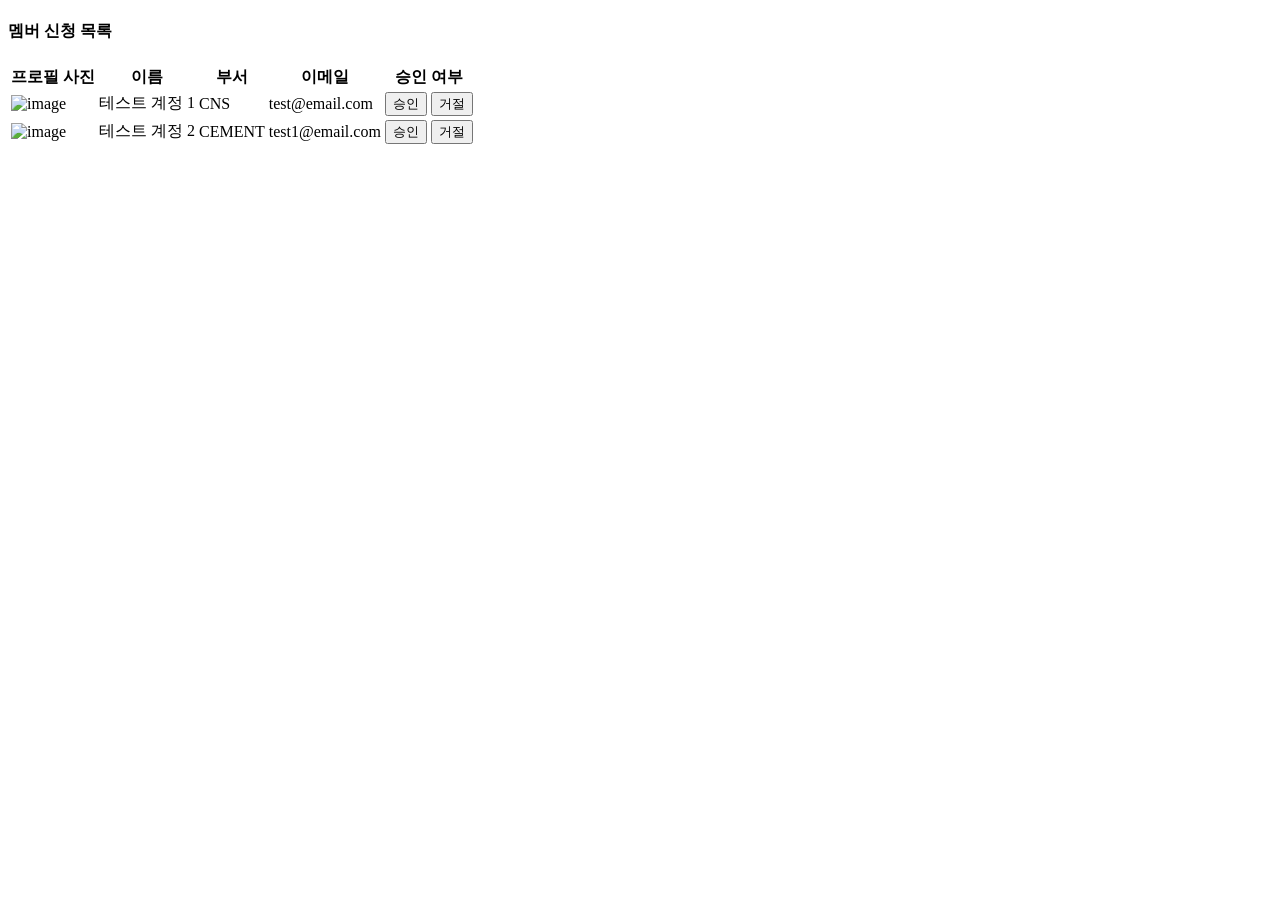
==== src/main/resources/templates/apply-member.html @ 8a113c7a "Feat: 관리자 페이지 생성 및 로그인, 멤버 계정 신청 구현" ====
<!DOCTYPE html>
<html lang="ko" xmlns:th="http://www.thymeleaf.org">
<head>
  <!-- Required meta tags -->
  <meta charset="utf-8">
  <meta name="viewport" content="width=device-width, initial-scale=1, shrink-to-fit=no">
  <title>CEMENT</title>
  <!-- plugins:css -->
  <link rel="stylesheet" href="/vendors/mdi/css/materialdesignicons.min.css">
  <link rel="stylesheet" href="/vendors/css/vendor.bundle.base.css">
  <!-- endinject -->
  <!-- Plugin css for this page -->
  <link rel="stylesheet" href="/vendors/jvectormap/jquery-jvectormap.css">
  <link rel="stylesheet" href="/vendors/flag-icon-css/css/flag-icon.min.css">
  <link rel="stylesheet" href="/vendors/owl-carousel-2/owl.carousel.min.css">
  <link rel="stylesheet" href="/vendors/owl-carousel-2/owl.theme.default.min.css">
  <!-- End plugin css for this page -->
  <!-- inject:css -->
  <!-- endinject -->
  <!-- Layout styles -->
  <link rel="stylesheet" href="/css/style.css">
  <!-- End layout styles -->
  <link rel="shortcut icon" href="/images/favicon.png" />
  <!-- Component -->
  <script src="component/SideBar.js"></script>
  <script src="component/HeaderBar.js"></script>
</head>
  <body>
    <div class="container-scroller">
      <!-- partial:partials/_sidebar.html -->

      <side-bar></side-bar>

      <!-- partial -->
      <div class="container-fluid page-body-wrapper">
        <!-- partial:partials/_navbar.html -->
        <header-bar></header-bar>

        <!-- partial -->
        <div class="main-panel">

          <div class="col-lg-12 grid-margin stretch-card">
            <div class="card">
              <div class="card-body">
                <h4 class="card-title">멤버 신청 목록</h4>
                <div class="table-responsive">
                  <table class="table table-striped">
                    <thead>
                    <tr>
                      <th> 프로필 사진 </th>
                      <th> 이름 </th>
                      <th> 부서 </th>
                      <th> 이메일 </th>
                      <th> 승인 여부 </th>
                    </tr>
                    </thead>
                    <tbody>
                    <tr>
                      <td class="py-1">
                        <img src="/images/faces-clipart/pic-1.png" alt="image" />
                      </td>
                      <td> 테스트 계정 1 </td>
                      <td> CNS </td>
                      <td> test@email.com </td>
                      <td>
                        <button type="button" class="btn btn-outline-success btn-fw">승인</button>
                        <button type="button" class="btn btn-outline-danger btn-fw">거절</button>
                      </td>
                    </tr>
                    <tr>
                      <td class="py-1">
                        <img src="/images/faces-clipart/pic-1.png" alt="image" />
                      </td>
                      <td> 테스트 계정 2 </td>
                      <td> CEMENT </td>
                      <td> test1@email.com </td>
                      <td>
                        <button type="button" class="btn btn-outline-success btn-fw">승인</button>
                        <button type="button" class="btn btn-outline-danger btn-fw">거절</button>
                      </td>
                    </tr>
                    </tbody>
                  </table>
                </div>
              </div>
            </div>
          </div>
          <!-- content-wrapper ends -->
          <!-- partial:partials/_footer.html -->
          <footer class="footer">

          </footer>
          <!-- partial -->
        </div>
        <!-- main-panel ends -->
      </div>
      <!-- page-body-wrapper ends -->
    </div>
    <!-- container-scroller -->
    <!-- plugins:js -->
    <script src="/vendors/js/vendor.bundle.base.js"></script>
    <!-- endinject -->
    <!-- Plugin js for this page -->
    <script src="/vendors/chart.js/Chart.min.js"></script>
    <script src="/vendors/progressbar.js/progressbar.min.js"></script>
    <script src="/vendors/jvectormap/jquery-jvectormap.min.js"></script>
    <script src="/vendors/jvectormap/jquery-jvectormap-world-mill-en.js"></script>
    <script src="/vendors/owl-carousel-2/owl.carousel.min.js"></script>
    <!-- End plugin js for this page -->
    <!-- inject:js -->
    <script src="/js/off-canvas.js"></script>
    <script src="/js/hoverable-collapse.js"></script>
    <script src="/js/misc.js"></script>
    <script src="/js/settings.js"></script>
    <script src="/js/todolist.js"></script>
    <!-- endinject -->
    <!-- Custom js for this page -->
    <script src="/js/dashboard.js"></script>
    <!-- End custom js for this page -->
  </body>
</html>
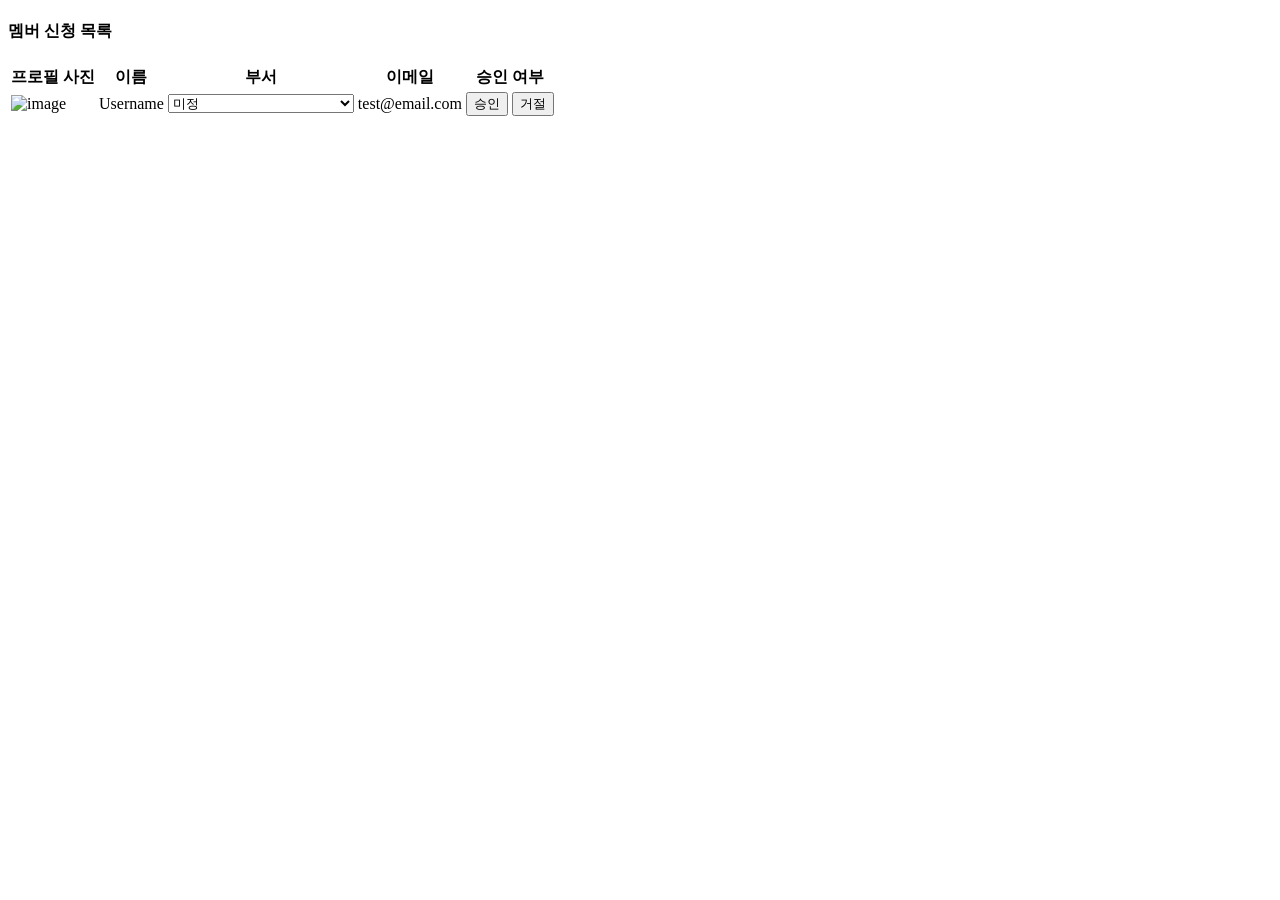
==== commit 42ff6c71: "Feat: ApplyMember 승인 기능 추가 및 Front 작업" ====
--- a/src/main/resources/templates/apply-member.html
+++ b/src/main/resources/templates/apply-member.html
@@ -4,6 +4,9 @@
   <!-- Required meta tags -->
   <meta charset="utf-8">
   <meta name="viewport" content="width=device-width, initial-scale=1, shrink-to-fit=no">
+  <meta http-equiv="Cache-Control" content="no-cache, no-store, must-revalidate" />
+  <meta http-equiv="Pragma" content="no-cache" />
+  <meta http-equiv="Expires" content="0" />
   <title>CEMENT</title>
   <!-- plugins:css -->
   <link rel="stylesheet" href="/vendors/mdi/css/materialdesignicons.min.css">
@@ -29,12 +32,11 @@
     <div class="container-scroller">
       <!-- partial:partials/_sidebar.html -->
 
-      <side-bar></side-bar>
-
+      <side-bar th:name="${member.name}" th:value="${member.file_name}" th:alt="${member.department}"></side-bar>
       <!-- partial -->
       <div class="container-fluid page-body-wrapper">
         <!-- partial:partials/_navbar.html -->
-        <header-bar></header-bar>
+        <header-bar th:name="${member.name}" th:value="${member.file_name}"></header-bar>
 
         <!-- partial -->
         <div class="main-panel">
@@ -54,31 +56,31 @@
                       <th> 승인 여부 </th>
                     </tr>
                     </thead>
-                    <tbody>
-                    <tr>
-                      <td class="py-1">
-                        <img src="/images/faces-clipart/pic-1.png" alt="image" />
-                      </td>
-                      <td> 테스트 계정 1 </td>
-                      <td> CNS </td>
-                      <td> test@email.com </td>
-                      <td>
-                        <button type="button" class="btn btn-outline-success btn-fw">승인</button>
-                        <button type="button" class="btn btn-outline-danger btn-fw">거절</button>
-                      </td>
-                    </tr>
-                    <tr>
-                      <td class="py-1">
-                        <img src="/images/faces-clipart/pic-1.png" alt="image" />
-                      </td>
-                      <td> 테스트 계정 2 </td>
-                      <td> CEMENT </td>
-                      <td> test1@email.com </td>
-                      <td>
-                        <button type="button" class="btn btn-outline-success btn-fw">승인</button>
-                        <button type="button" class="btn btn-outline-danger btn-fw">거절</button>
-                      </td>
-                    </tr>
+                    <tbody th:each="applyMember: ${applyMembers}">
+                      <tr>
+                        <td class="py-1">
+                          <img th:src="@{/member/img(img=${applyMember.file_name})}" alt="image" />
+                        </td>
+                        <td th:text="${applyMember.name}"> Username </td>
+                        <td>
+                          <select class="form-control" th:id="${applyMember.id} + department">
+                            <option>[AVEN] Front-End</option>
+                            <option>[AVEN] Back-End</option>
+                            <option>[AVEN] Designer</option>
+                            <option>[AVEN] Project Manager</option>
+                            <option>[CEMENT] Floor Director</option>
+                            <option>[CEMENT] Content Planner</option>
+                            <option>[CEMENT] Camera Man</option>
+                            <option>[CEMENT] Adobe Mate</option>
+                            <option selected disabled>미정</option>
+                          </select>
+                        </td>
+                        <td th:text="${applyMember.email}"> test@email.com </td>
+                        <td>
+                          <button type="button" class="btn btn-outline-success btn-fw" th:onclick="'approveMember(' + ${applyMember.id} + ')'">승인</button>
+                          <button type="button" class="btn btn-outline-danger btn-fw">거절</button>
+                        </td>
+                      </tr>
                     </tbody>
                   </table>
                 </div>
@@ -99,6 +101,25 @@
     <!-- container-scroller -->
     <!-- plugins:js -->
     <script src="/vendors/js/vendor.bundle.base.js"></script>
+    <script>
+      function approveMember(memberId) {
+        var selectedDepartment = document.getElementById(memberId + "department").value;
+        if (selectedDepartment === "미정") {
+          alert("부서를 설정해주세요.");
+        } else {
+          fetch("http://localhost:8080/apply-member", {
+            method: "POST",
+            headers: {
+              "Content-Type": "application/json",
+            },
+            body: JSON.stringify({
+              id: memberId,
+              department: selectedDepartment,
+            }),
+          }).then((response) => console.log(response));
+        }
+      }
+    </script>
     <!-- endinject -->
     <!-- Plugin js for this page -->
     <script src="/vendors/chart.js/Chart.min.js"></script>
